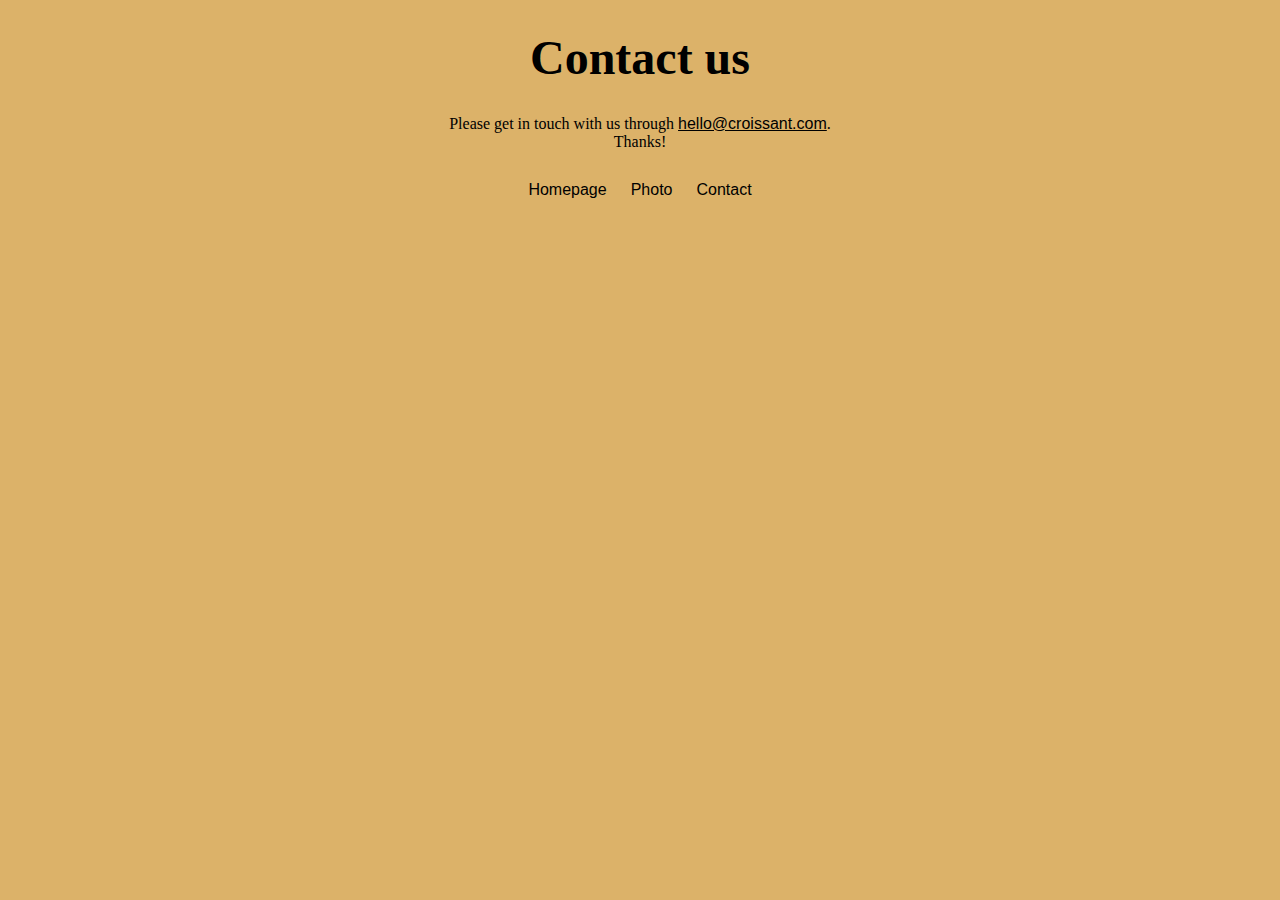
==== contact.html @ dd60f514 "Buitl the overall HTML structure and defined some CSS" ====
<!DOCTYPE html>
<html lang="en">
  <head>
    <meta charset="UTF-8" />
    <meta name="viewport" content="width=device-width, initial-scale=1.0" />
    <title>Contact page</title>
    <link rel="stylesheet" href="/src/styles.css">
  </head>
  <body>
    <h1>Contact us</h1>
    <p>
      Please get in touch with us through
      <a class="link-email" href="mailto:hello@croissant.com">hello@croissant.com</a>. 
      <br />
      Thanks!
    </p>
  <footer>
        <a class="link-footer" href="/" title="Home"> Homepage</a>
        <a class="link-footer" href="/photo.html" title="Croissant photo"> Photo</a>
        <a class="link-footer" href="/contact.html" title="Contact Croissant.com"> Contact</a>
    </footer>
  </body>
</html>
---- src/styles.css ----
body {
  background-color: rgb(220, 178, 105);
}

h1,
p,
footer {
  text-align: center;
  margin: 30px;
 }

h1 {
  font-size: 48px;
}

img {
  max-width: 500px;
  display: block;
  margin: 30px auto;
  border-radius: 20px;
}

a {
  font-family: "Gill Sans", "Gill Sans MT", Calibri, "Trebuchet MS", sans-serif;
  color: black;
}

a:hover {
  border: 1px solid rgba(226, 195, 141, 0.499);
  border-radius: 10px;
  background-color:rgba(226, 195, 141, 0.499);
}

.link-footer {
  padding: 10px;
  text-decoration: none;
}
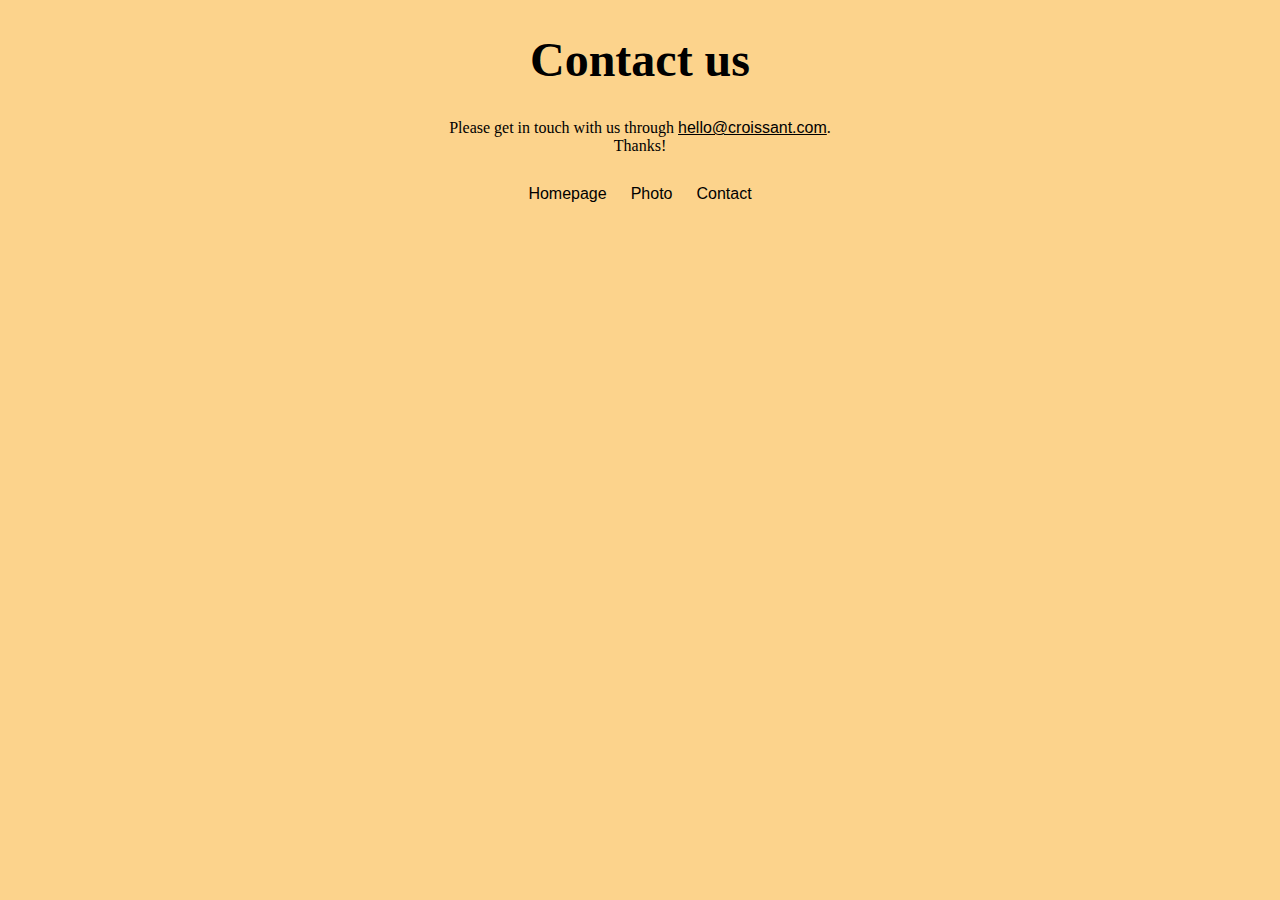
==== commit ee59fc69: "Changed the HTML for a more SEO-friendly usage" ====
--- a/contact.html
+++ b/contact.html
@@ -1,11 +1,14 @@
 <!DOCTYPE html>
 <html lang="en">
-  <head>
-    <meta charset="UTF-8" />
-    <meta name="viewport" content="width=device-width, initial-scale=1.0" />
-    <title>Contact page</title>
+ <head>
+    <meta charset="UTF-8">
+    <meta http-equiv="X-UA-Compatible" content="IE=edge">
+    <meta name="viewport" content="width=device-width, initial-scale=1.0">
+   
     <link rel="stylesheet" href="/src/styles.css">
-  </head>
+     <title>Contact us - Croissant.com</title>
+    <meta name="description" content="Contact croissant.com to learn more about our artisanal croissants">
+</head>
   <body>
     <h1>Contact us</h1>
     <p>
--- a/src/styles.css
+++ b/src/styles.css
@@ -1,12 +1,15 @@
 body {
-  background-color: rgb(220, 178, 105);
+  background-color: rgb(252, 211, 140);
 }
 
 h1,
 p,
 footer {
   text-align: center;
-  margin: 30px;
+ }
+
+ p {
+margin: 30px 200px;
  }
 
 h1 {
@@ -26,9 +29,9 @@
 }
 
 a:hover {
-  border: 1px solid rgba(226, 195, 141, 0.499);
+  border: 1px solid rgba(255, 227, 179, 0.50);
   border-radius: 10px;
-  background-color:rgba(226, 195, 141, 0.499);
+  background-color:rgba(255, 227, 179, 0.50);
 }
 
 .link-footer {
